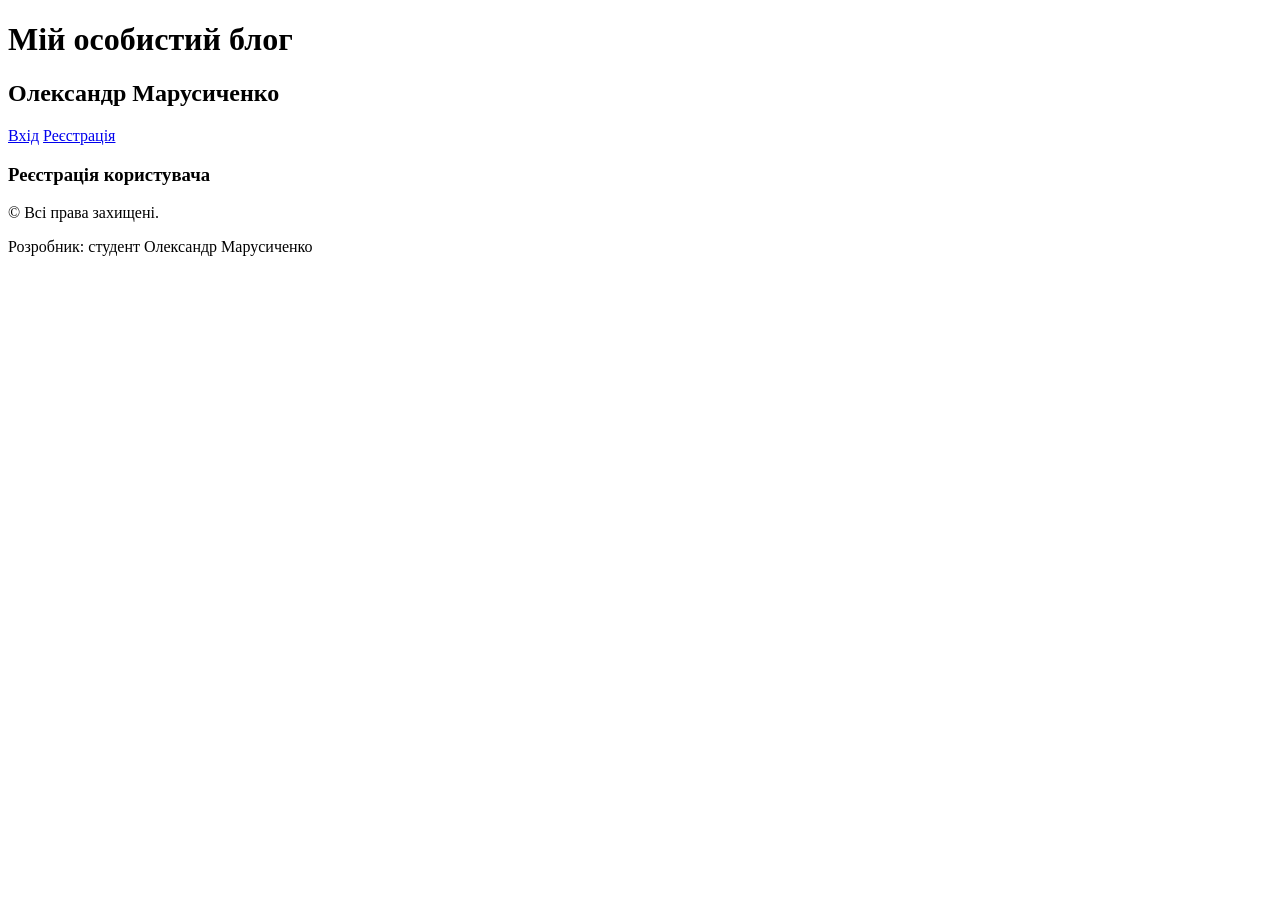
==== register.html @ 53ac8537 "Створено файл register.html та додано шапку" ====
<!DOCTYPE html>
<html lang="en">
<head>
    <meta charset="UTF-8">
    <meta name="viewport" content="width=device-width, initial-scale=1.0">
    <title>Document</title>
    <link rel="stylesheet" href="style.css">
</head>
<body>
    <header class="main-header">
        <div class="header-titles">
            <h1>Мій особистий блог</h1>
            <h2>Олександр Марусиченко</h2>
        </div>
        <nav class="header-nav">
            <a href="#">Вхід</a>
            <a href="https://github.com/Intel2485/Labs_WEB/blob/main/Lab11/HTML/MarusychenkoLab11-00.html">Реєстрація</a>
        </nav>
    </header>

    <main class="content">
        <form class="registration-form">
            <div class="form-header">
                <h3>Реєстрація користувача</h3>
            </div>
            <div class="form-body">
                
                

            </div>
        </form>
    </main>

    <footer class="main-footer">
        <p>© Всі права захищені.</p>
        <p>Розробник: студент Олександр Марусиченко</p>
    </footer>
</body>
</html>
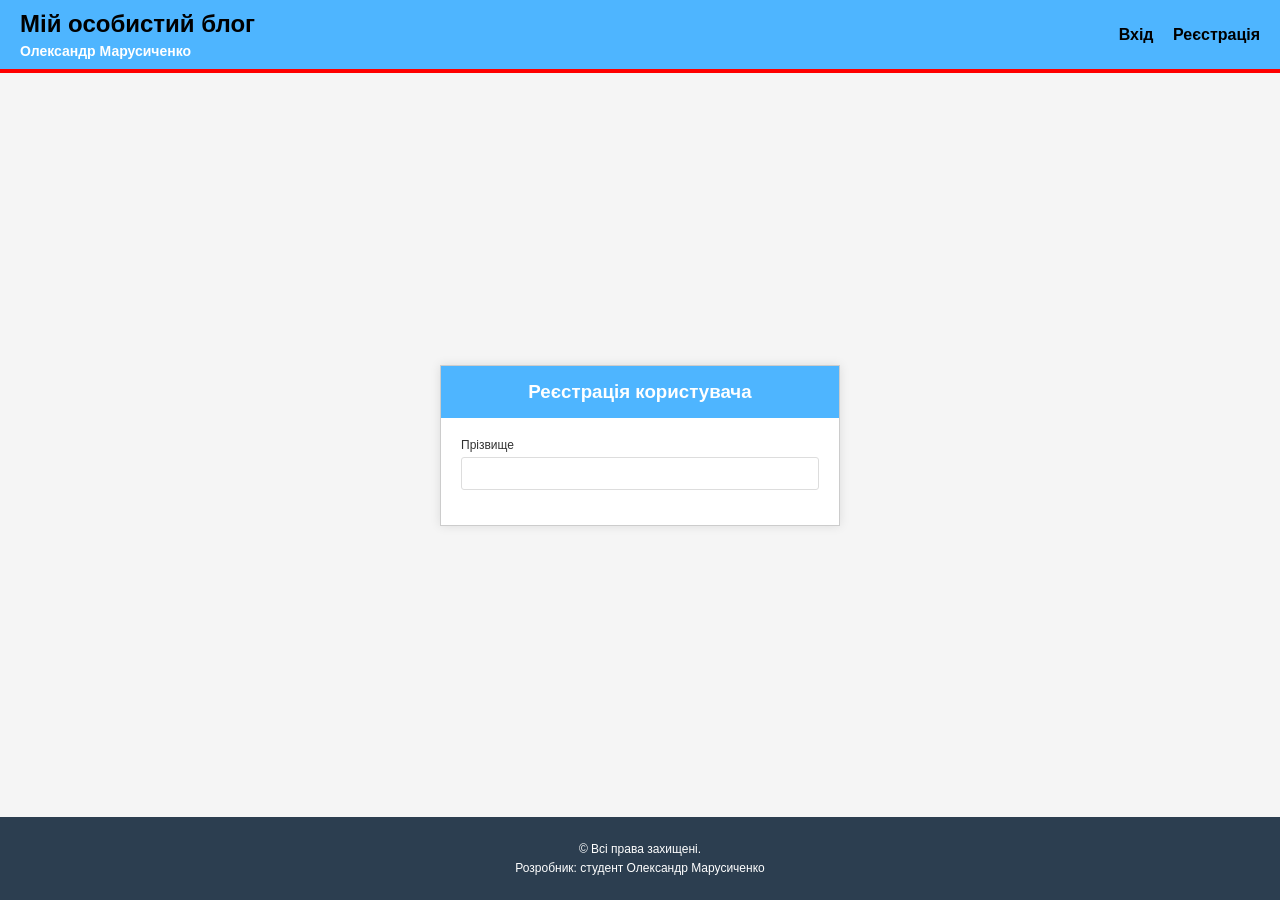
==== commit 6fbf0001: "Додано поле Прізвище та файл стилів" ====
--- a/register.html
+++ b/register.html
@@ -25,7 +25,10 @@
             </div>
             <div class="form-body">
                 
-                
+            <div class="form-group">
+                <label for="lastname">Прізвище</label>
+                <input type="text" id="lastname" name="lastname">
+            </div>  
 
             </div>
         </form>
--- a/style.css
+++ b/style.css
@@ -0,0 +1,109 @@
+* {
+    box-sizing: border-box;
+    margin: 0;
+    padding: 0;
+    font-family: Arial, sans-serif;
+}
+
+body {
+    background-color: #f5f5f5;
+    display: flex;
+    flex-direction: column;
+    min-height: 100vh;
+}
+
+.main-header {
+    background-color: #4eb5ff;
+    color: black;
+    display: flex;
+    justify-content: space-between;
+    align-items: center;
+    padding: 10px 20px;
+    border-bottom: 4px solid red;
+}
+
+.header-titles h1 {
+    font-size: 24px;
+    margin-bottom: 5px;
+}
+
+.header-titles h2 {
+    font-size: 14px;
+    color: white;
+}
+
+.header-nav a {
+    text-decoration: none;
+    color: black;
+    margin-left: 15px;
+    font-weight: bold;
+}
+
+.content {
+    flex: 1;
+    display: flex;
+    justify-content: center;
+    align-items: center;
+    padding: 40px 0;
+}
+
+.registration-form {
+    background-color: white;
+    width: 400px;
+    border: 1px solid #ccc;
+    box-shadow: 0 0 10px rgba(0,0,0,0.1);
+}
+
+.form-header {
+    background-color: #4eb5ff;
+    color: white;
+    text-align: center;
+    padding: 15px;
+}
+
+.form-body {
+    padding: 20px;
+}
+
+.form-group {
+    margin-bottom: 15px;
+    display: flex;
+    flex-direction: column;
+}
+
+.form-group label {
+    font-size: 12px;
+    color: #333;
+    margin-bottom: 5px;
+}
+
+.form-group input, .form-group select {
+    padding: 8px;
+    border: 1px solid #ddd;
+    border-radius: 3px;
+    outline: none;
+}
+
+.btn-group {
+    align-items: flex-end;
+    margin-top: 20px;
+}
+
+.submit-btn {
+    padding: 8px 15px;
+    background-color: #eee;
+    border: 1px solid #ccc;
+    cursor: pointer;
+}
+
+.main-footer {
+    background-color: #2c3e50;
+    color: white;
+    text-align: center;
+    padding: 20px;
+    font-size: 12px;
+}
+
+.main-footer p {
+    margin: 5px 0;
+}
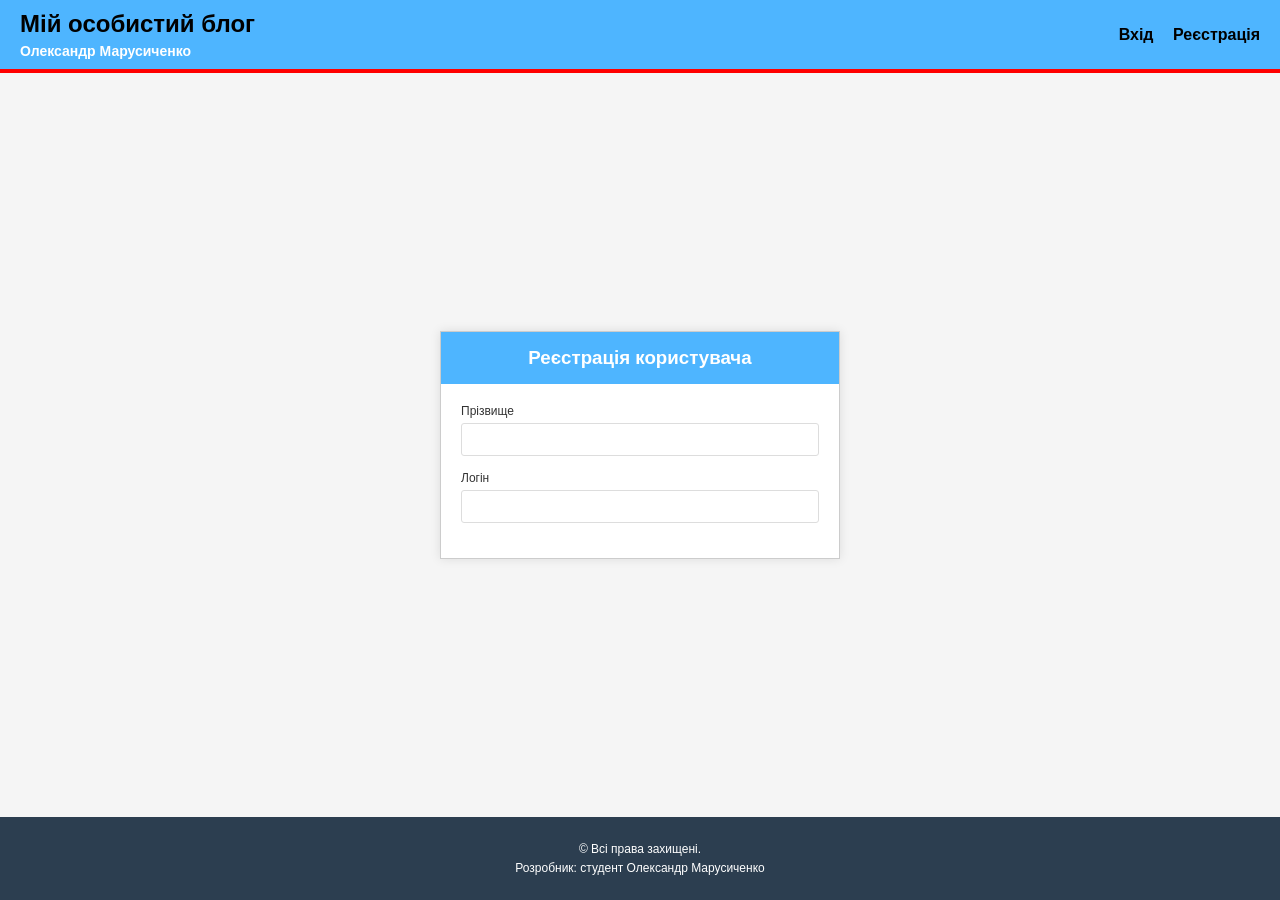
==== commit 8de87cd5: "Додано поле Логін" ====
--- a/register.html
+++ b/register.html
@@ -20,6 +20,7 @@
 
     <main class="content">
         <form class="registration-form">
+            
             <div class="form-header">
                 <h3>Реєстрація користувача</h3>
             </div>
@@ -30,7 +31,12 @@
                 <input type="text" id="lastname" name="lastname">
             </div>  
 
+            <div class="form-group">
+                <label for="login">Логін</label>
+                <input type="text" id="login" name="login">
             </div>
+           
+         </div>
         </form>
     </main>
 
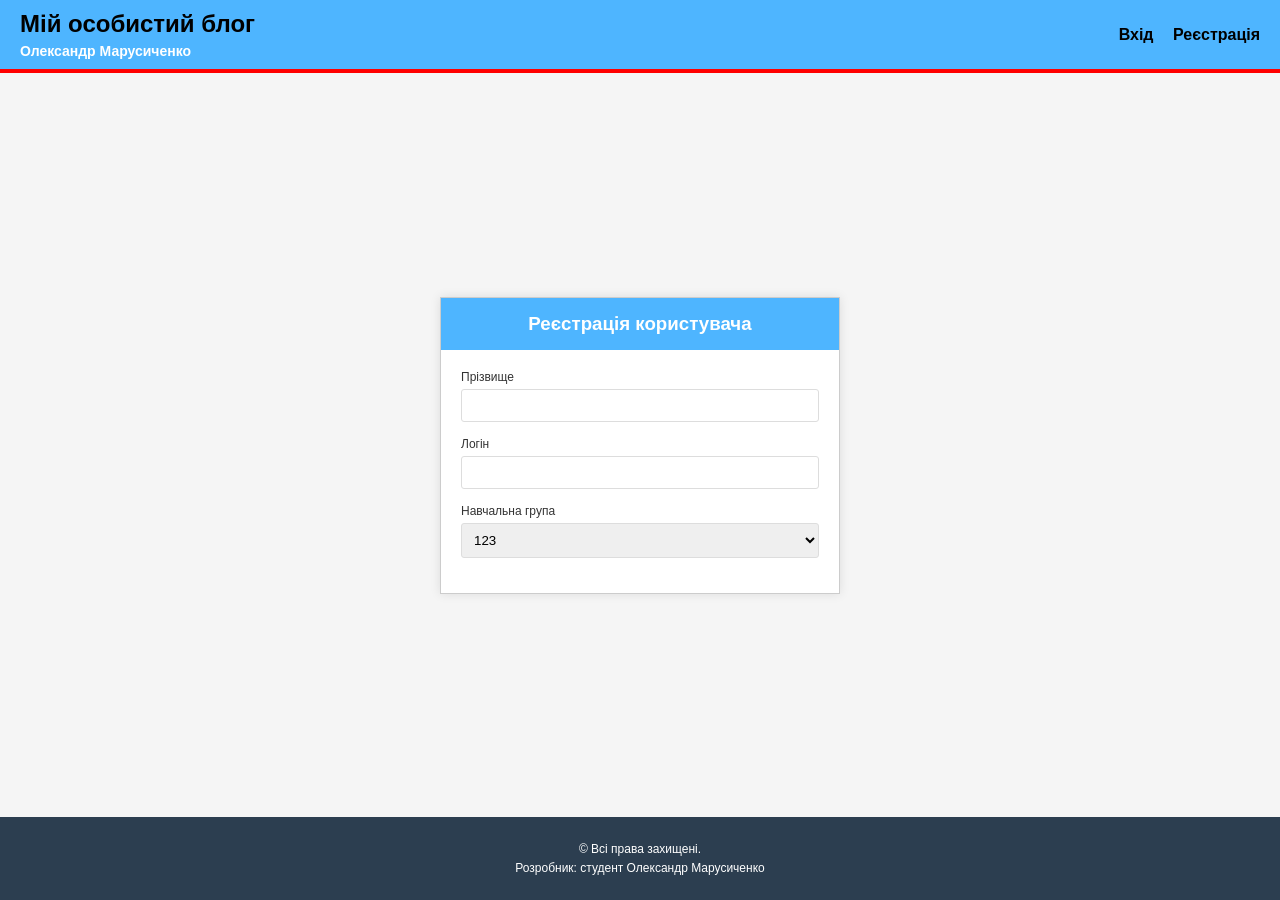
==== commit 1255c068: "Додано поле Навчальна группа" ====
--- a/register.html
+++ b/register.html
@@ -36,6 +36,14 @@
                 <input type="text" id="login" name="login">
             </div>
            
+            <div class="form-group">
+                    <label for="group">Навчальна група</label>
+                    <select id="group" name="group">
+                        <option value="123">123</option>
+                        <option value="281">281</option>
+                    </select>
+            </div>
+
          </div>
         </form>
     </main>
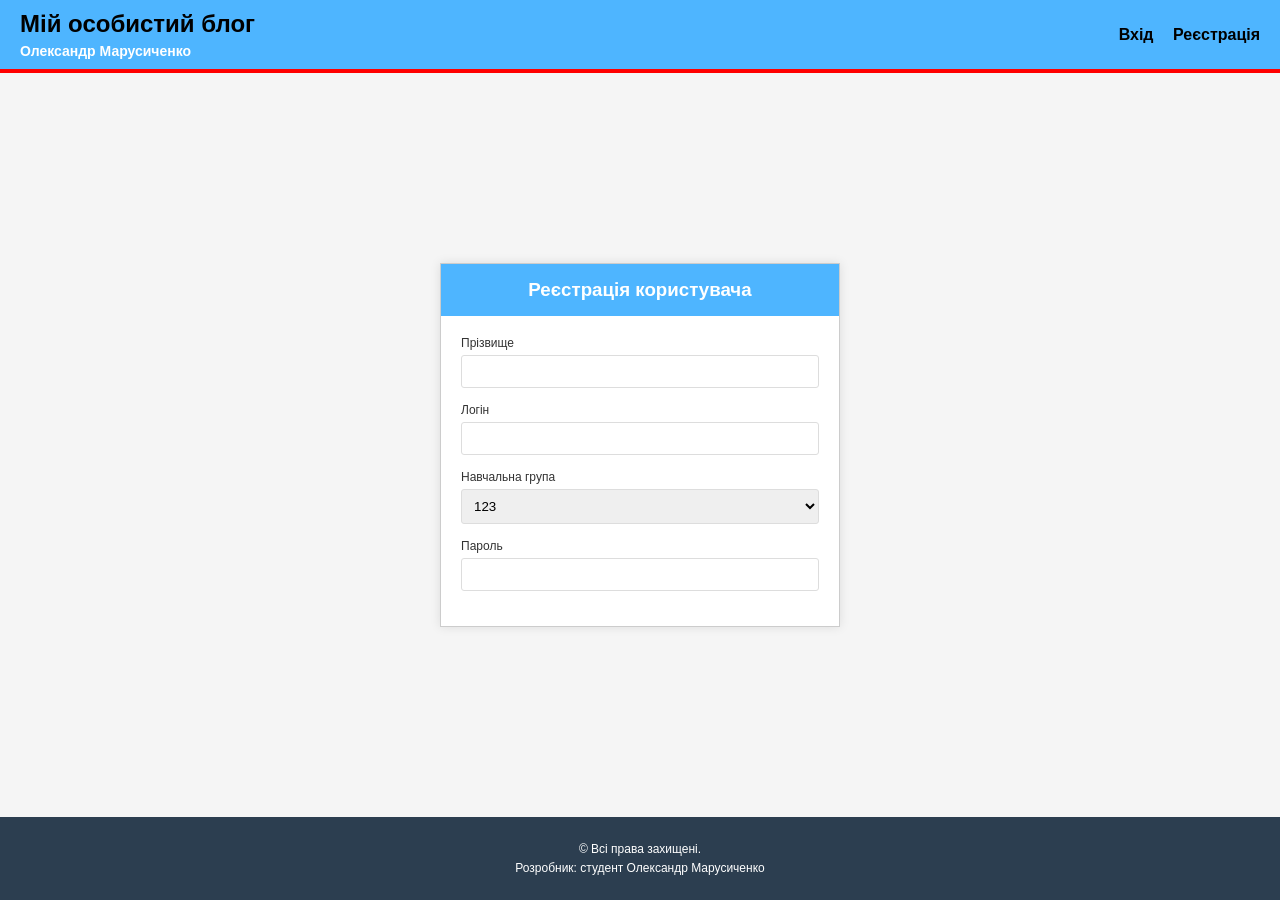
==== commit 6ab109ef: "Додано поле Пароль" ====
--- a/register.html
+++ b/register.html
@@ -44,6 +44,11 @@
                     </select>
             </div>
 
+            <div class="form-group">
+                    <label for="password">Пароль</label>
+                    <input type="password" id="password" name="password">
+            </div>
+
          </div>
         </form>
     </main>
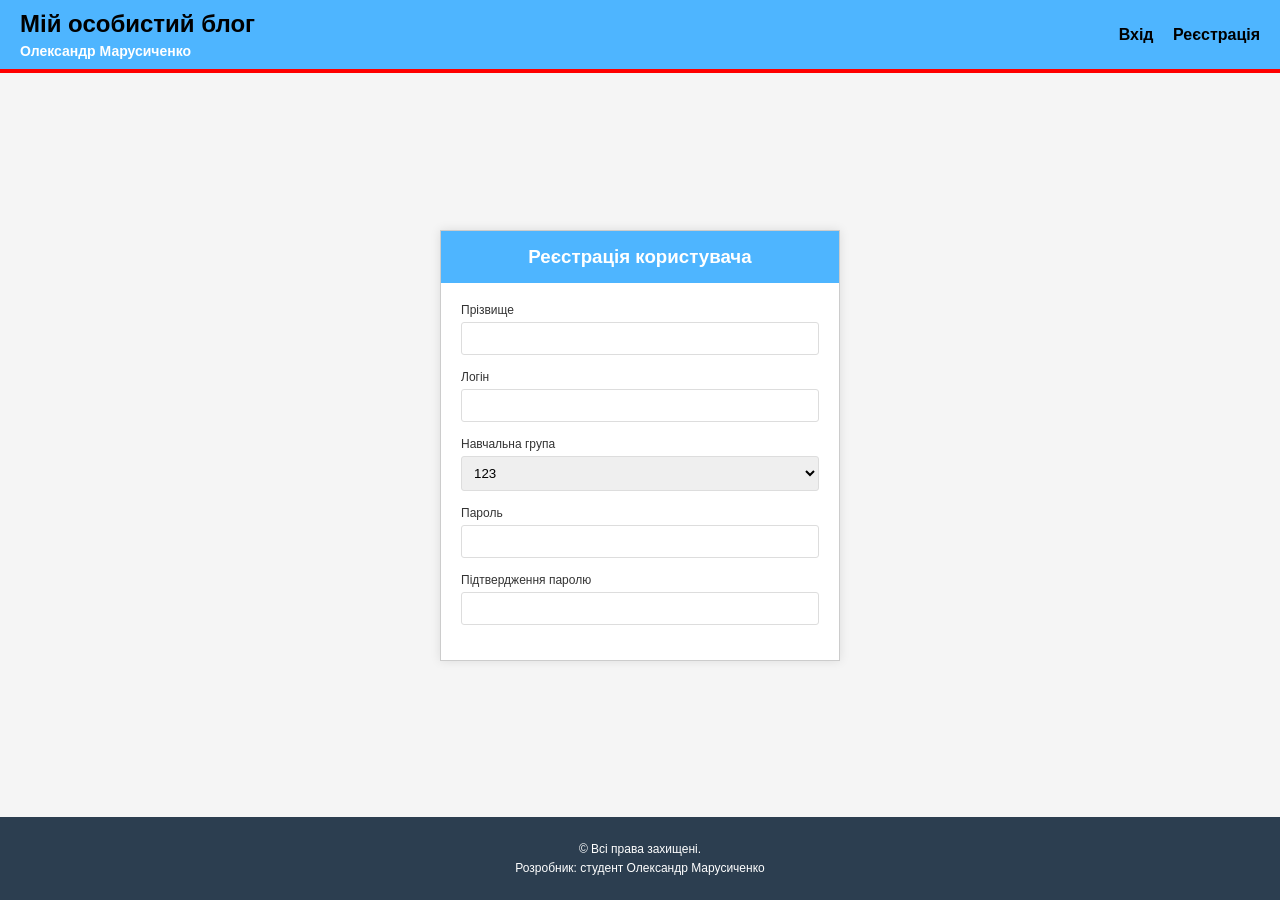
==== commit 9b8d3772: "Додано поле Підтвердження паролю" ====
--- a/register.html
+++ b/register.html
@@ -49,6 +49,11 @@
                     <input type="password" id="password" name="password">
             </div>
 
+            <div class="form-group">
+                    <label for="confirm_password">Підтвердження паролю</label>
+                    <input type="password" id="confirm_password" name="confirm_password">
+            </div>
+
          </div>
         </form>
     </main>
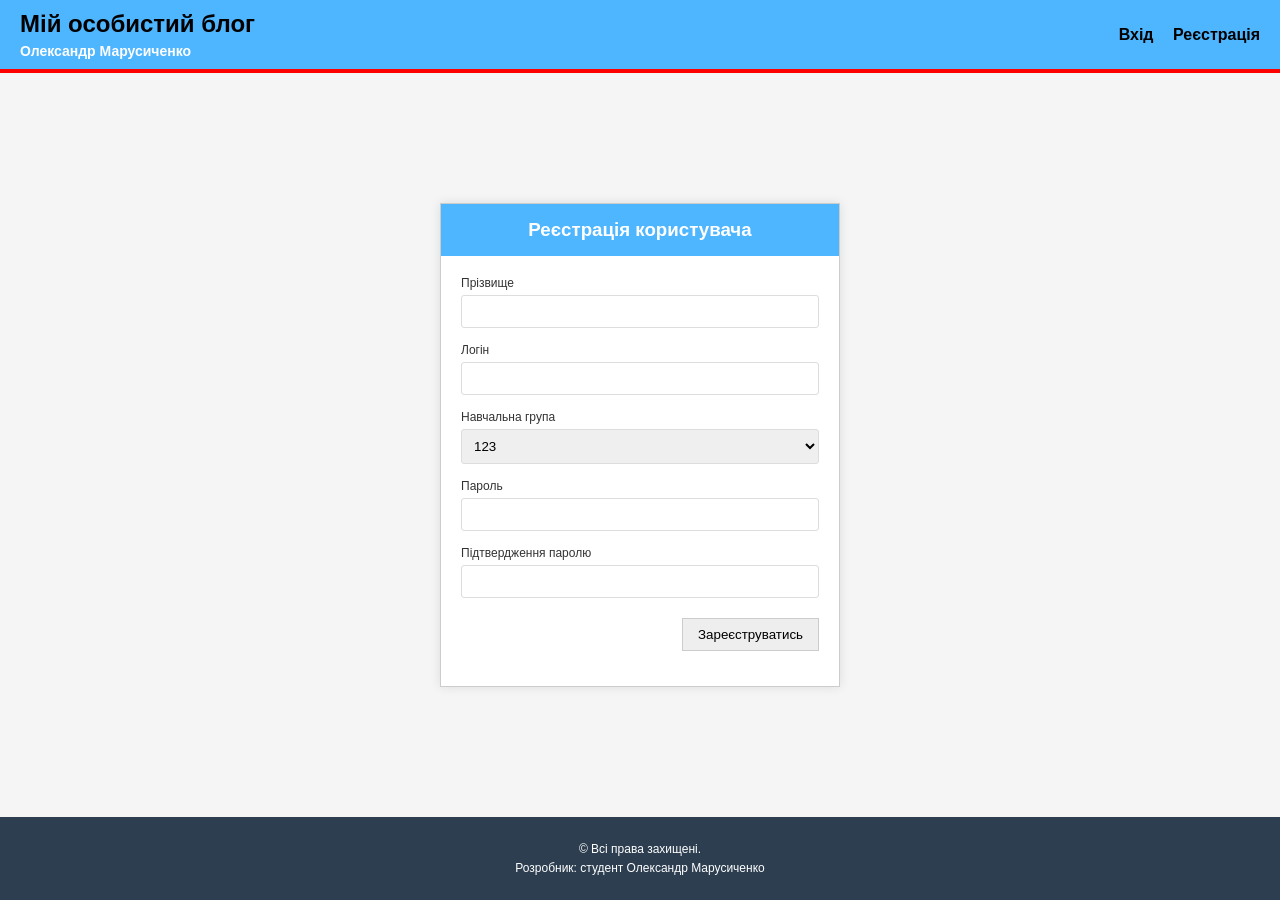
==== commit 6a2324e7: "Додано поле Кнопка" ====
--- a/register.html
+++ b/register.html
@@ -54,6 +54,10 @@
                     <input type="password" id="confirm_password" name="confirm_password">
             </div>
 
+            <div class="form-group btn-group">
+                    <button type="submit" class="submit-btn">Зареєструватись</button>
+            </div>
+
          </div>
         </form>
     </main>
